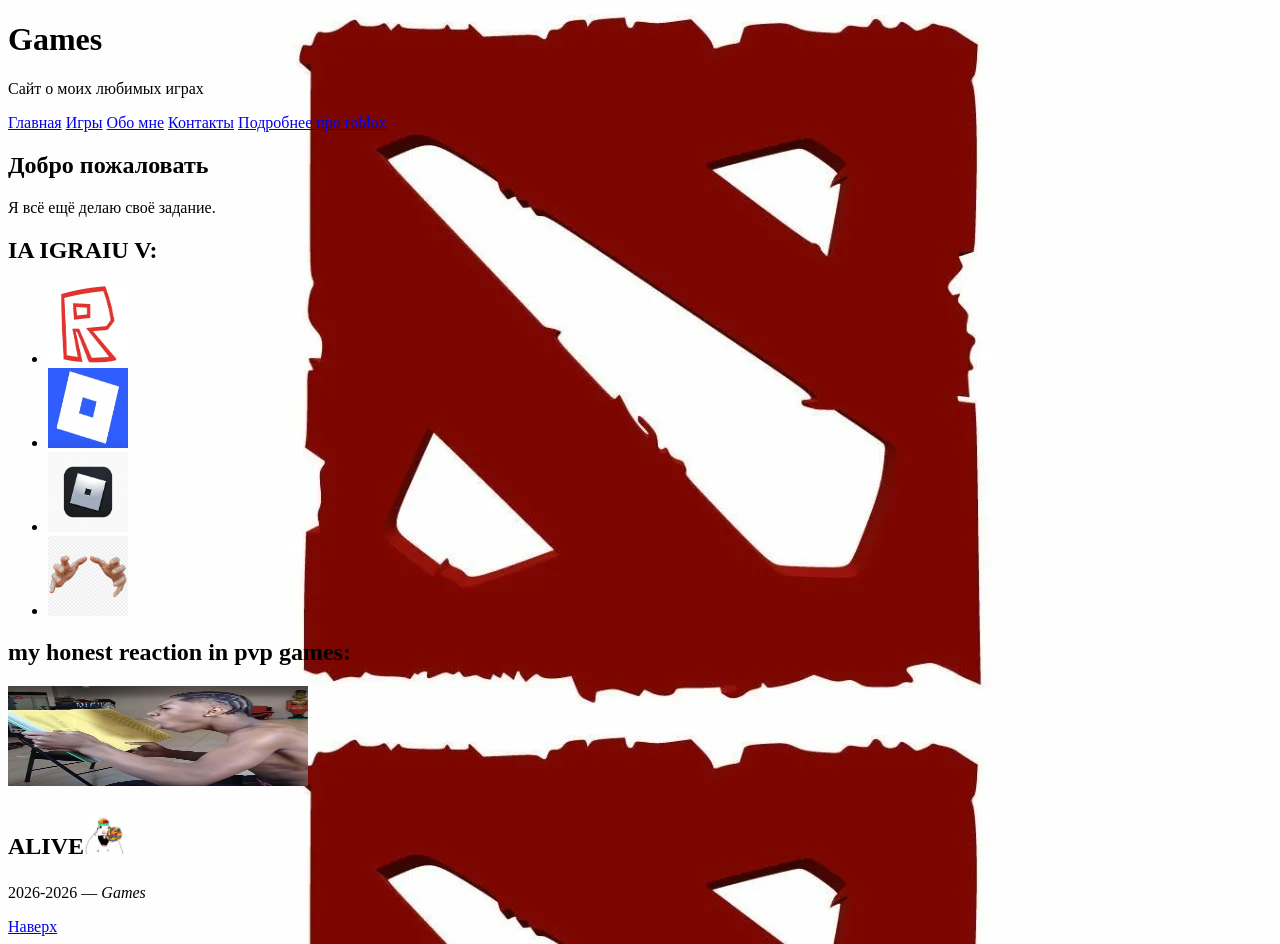
==== games.html @ b941ee5b "Добавил новый раздел" ====
<!DOCTYPE html>
<html lang="ru">

<head>
<meta charset="UTF-8">
<title>Игры</title>
<link rel="stylesheet" href="kikl.css">
</head>

<body>
<header id="top">
	<h1>Games</h1>
	<p>Сайт о моих любимых играх</p>
</header>

<nav>
	<a href="index.html">Главная</a>
	<a href="games.html">Игры</a>
	<a href="about.html">Обо мне</a>
	<a href="contacts.html">Контакты</a>
	<a href="roblox.html">Подробнее про roblox</a>
</nav>

<main>
	<section>
	<h2>Добро пожаловать</h2>
	<p>Я всё ещё делаю своё задание.</p>
	</section>

	<section>
	<h2>IA IGRAIU V:</h2>
	<ul>
		<li><img src="img/роблок.png" alt="роблокс"></li>
		<li><img src="img/роблок2.png" alt="роблокс2"></li>
		<li><img src="img/роблок3.png" alt="роблокс3"></li>
		<li><img src="img/ruka.png" alt="роблокс4- a oi eto ruki..."></li>
	</ul>
	</section>

	<section>
	<h2>my honest reaction in pvp games:</h2>
	<img class="kik" src="img/хонест.png" alt="хонест">
	</section>
</main>

<footer>
	<p class="pop"><strong>ALIVE</strong><img class="hooray" src="img/ура.png" alt="HOOORAAAAAY"></p>
	<p>2026-2026 — <em>Games</em></p>
	<a href="#top">Наверх</a>
</footer>

</body>

</html>
---- kikl.css ----
body {background-image: url(img/dota.png); background-size: 100%;}
img {height: 80px; width: 80px;}
a {color: red:}
a:hover {color: blue; text-size: 100px;}
.kik {height: 100px; width: 300px;}
.kik:hover {height: 100px; width: 300px; border-radius: 50%;}
.pop {font-size: 1.5rem;}
.hooray {height: 40px; width: 40px;}
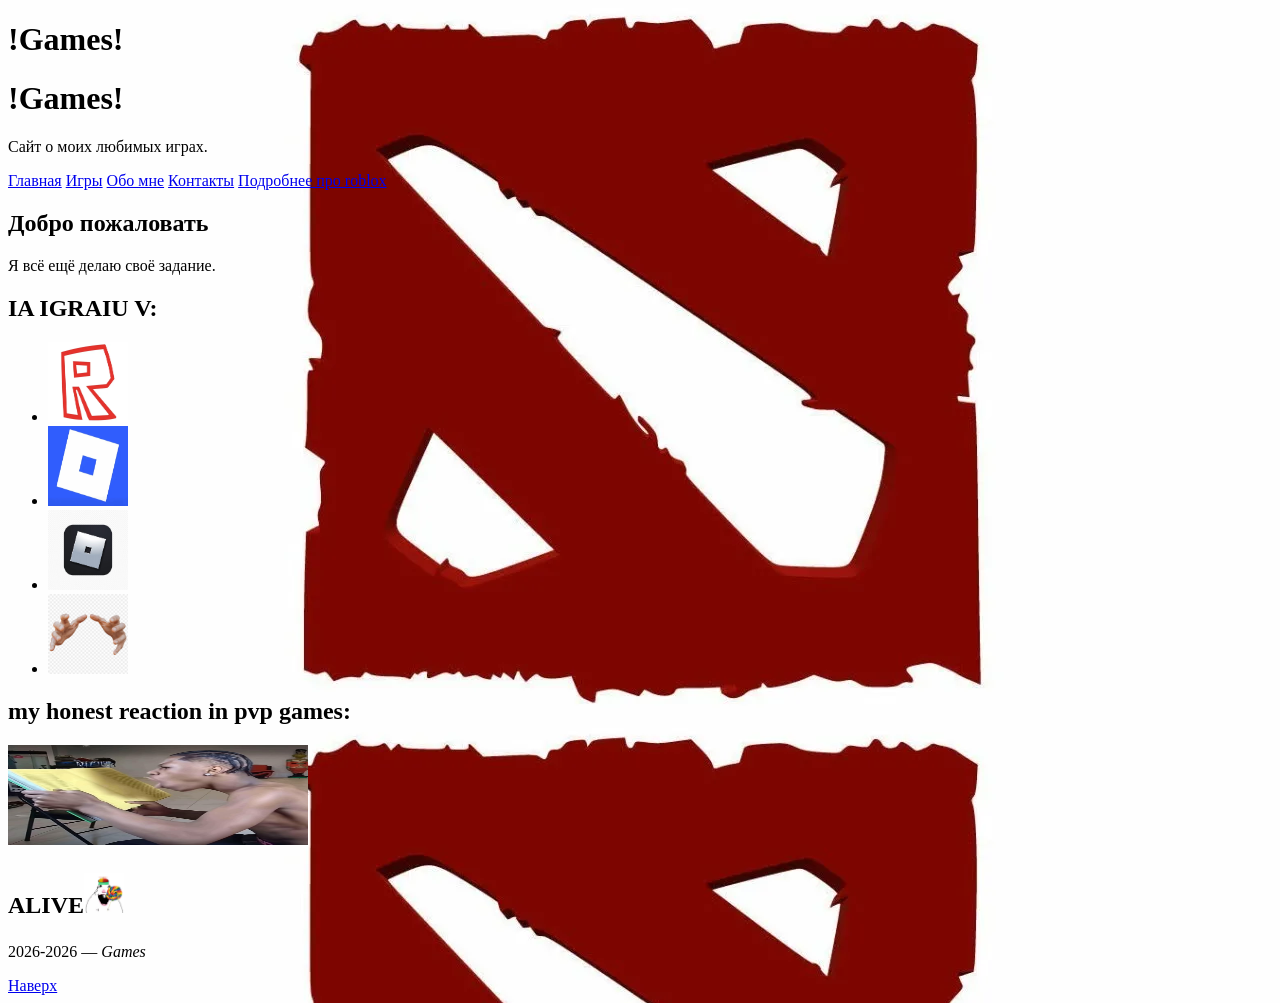
==== commit 75ab2fb9: "Обновил оформление сайта" ====
--- a/games.html
+++ b/games.html
@@ -9,8 +9,9 @@
 
 <body>
 <header id="top">
-	<h1>Games</h1>
-	<p>Сайт о моих любимых играх</p>
+	<h1>!Games!</h1>
+	<h1>!Games!</h1>
+	<p>Сайт о моих любимых играх.</p>
 </header>
 
 <nav>
--- a/kikl.css
+++ b/kikl.css
@@ -1,6 +1,6 @@
 body {background-image: url(img/dota.png); background-size: 100%;}
 img {height: 80px; width: 80px;}
-a {color: red:}
+a {color: blue:}
 a:hover {color: blue; text-size: 100px;}
 .kik {height: 100px; width: 300px;}
 .kik:hover {height: 100px; width: 300px; border-radius: 50%;}
